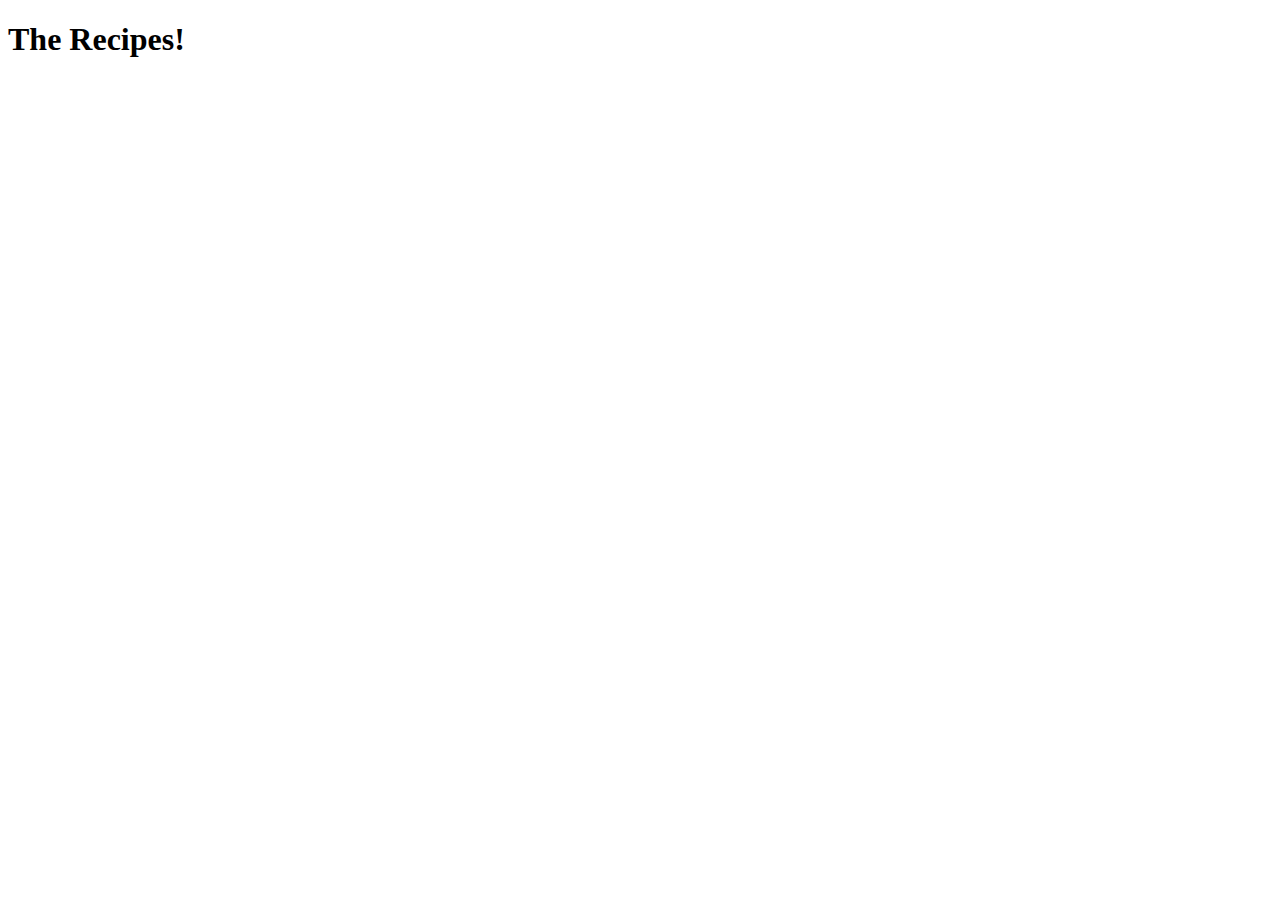
==== index.html @ 7683ac31 "create index.html as homepage" ====
<!DOCTYPE html>
<html lang="en">
<head>
    <meta charset="UTF-8">
    <meta name="viewport" content="width=device-width, initial-scale=1.0">
    <title>My Recipes!</title>
</head>
<body>
    <h1>The Recipes!</h1>
</body>
</html>
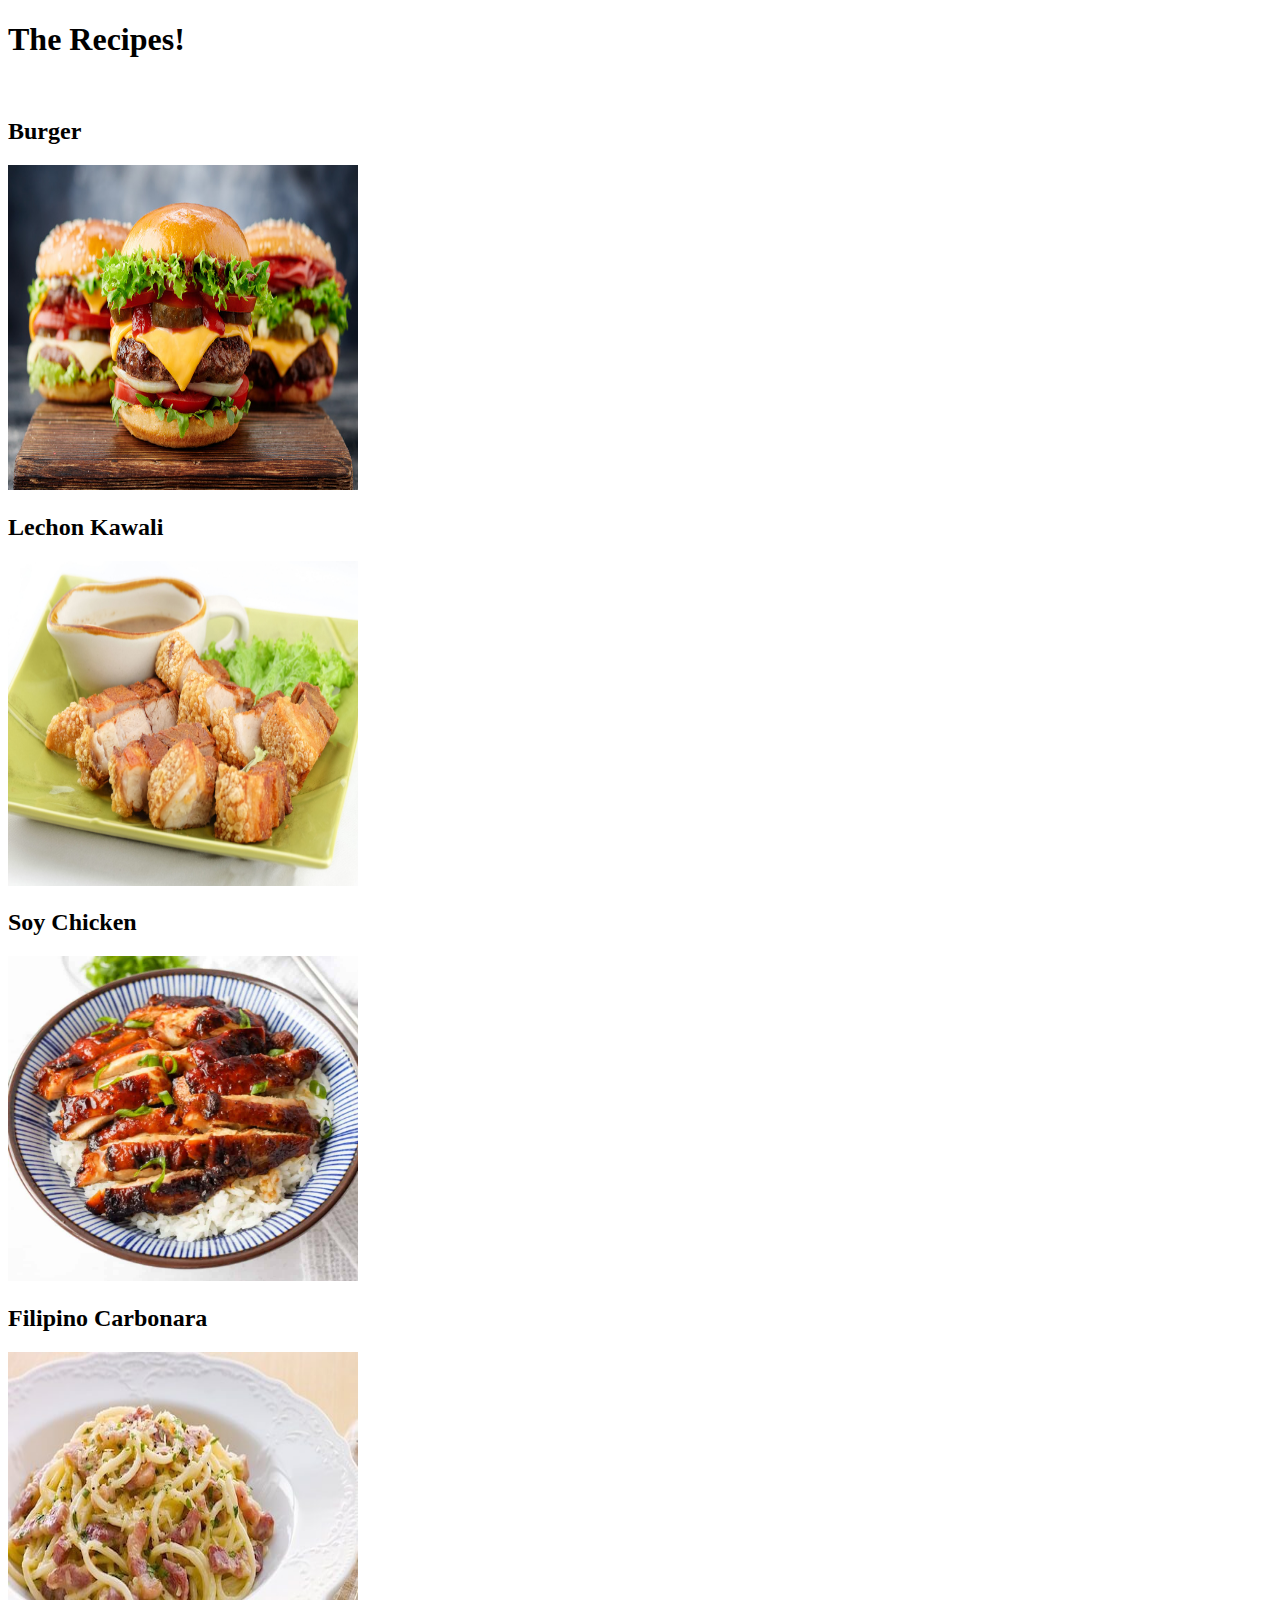
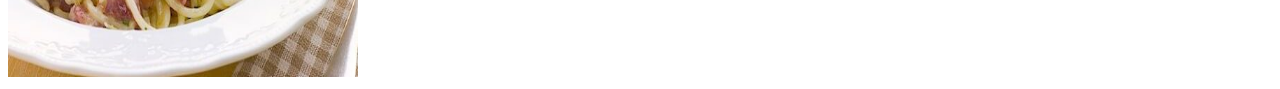
==== commit b7cfd710: "add images and links about the recipes" ====
--- a/index.html
+++ b/index.html
@@ -7,5 +7,25 @@
 </head>
 <body>
     <h1>The Recipes!</h1>
+    <br>
+    <h2>Burger</h2>
+    <a href="./recipes/burger.html" target="_blank">
+        <img src="./recipe_images/burger.jpg" alt="burger" height="325px" width="350px">
+    </a>
+    <br>
+    <h2>Lechon Kawali</h2>
+    <a href="./recipes/lechon_kawali.html" target="_blank">
+        <img src="./recipe_images/lechon_kawali.jpg" alt="lechon_kawali" height="325px" width="350px">
+    </a>
+    <br>
+    <h2>Soy Chicken</h2>
+    <a href="./recipes/chicken_soy.html" target="_blank">
+        <img src="./recipe_images/soy_chicken.jpg" alt="chicken_soy" height="325px" width="350px">
+    </a>
+    <br>
+    <h2>Filipino Carbonara</h2>
+    <a href="./recipes/filipino_carbonara.html" target="_blank">
+        <img src="./recipe_images/carbonara.jpg" alt="filipino_carbonara" height="325px" width="350px">
+    </a>
 </body>
 </html>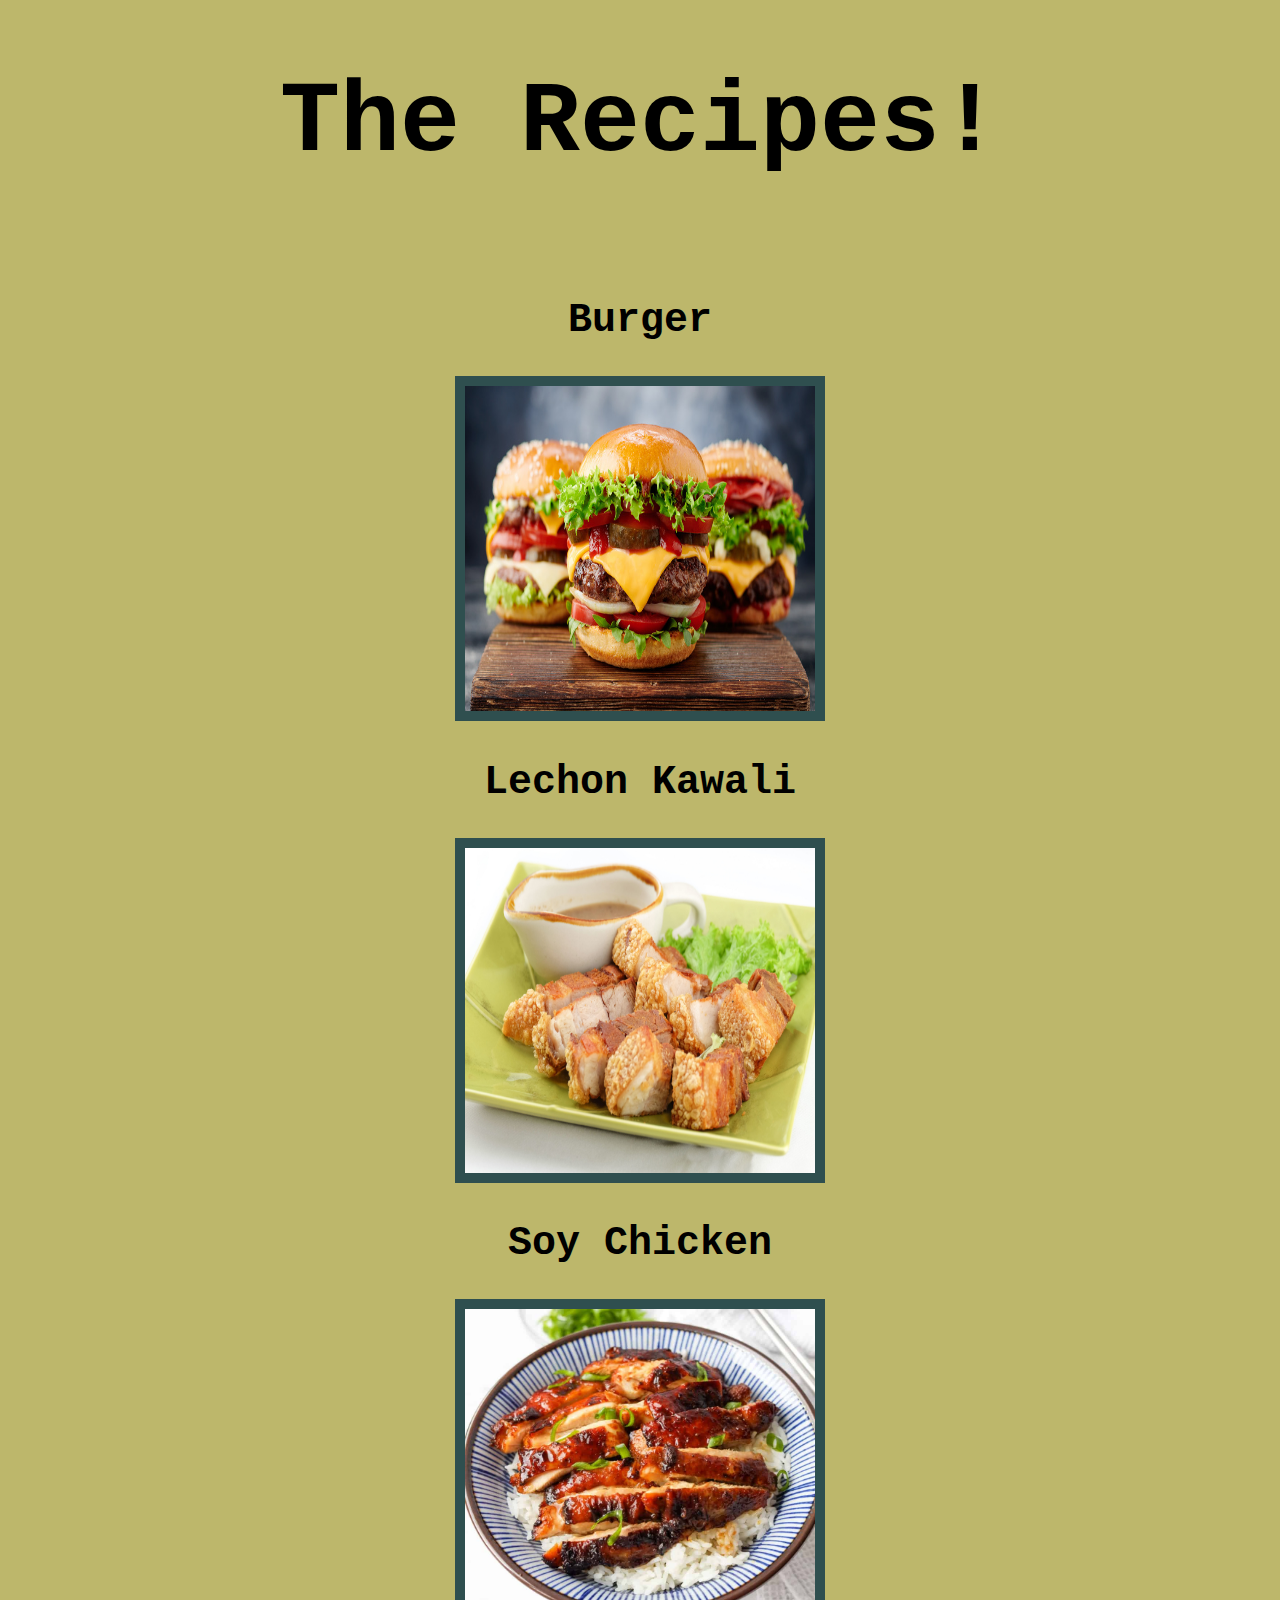
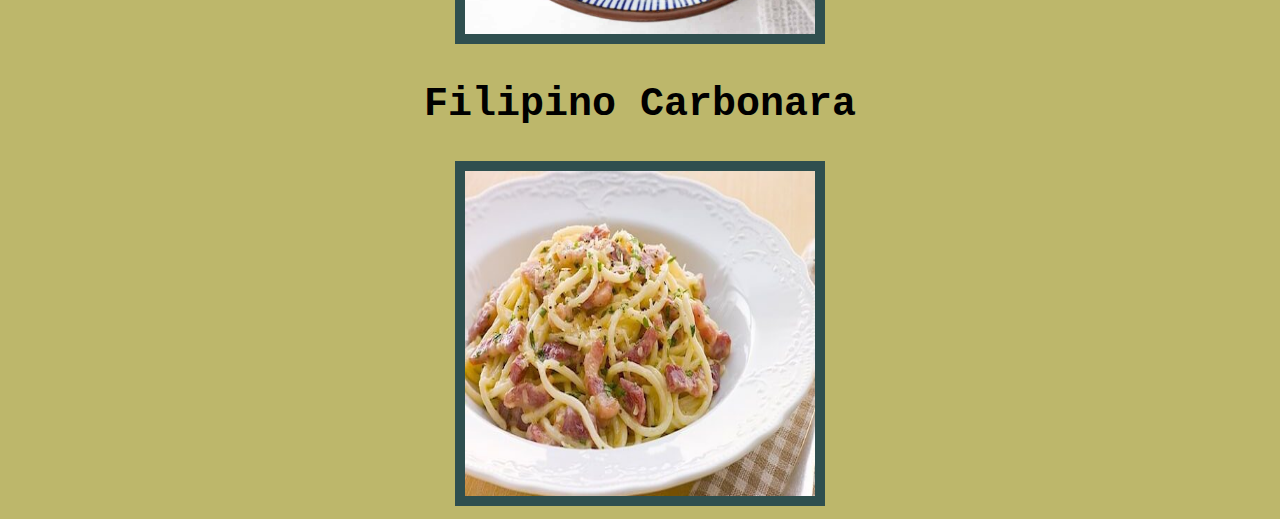
==== commit 1ddaa31a: "add classes and div to the file" ====
--- a/index.html
+++ b/index.html
@@ -3,29 +3,38 @@
 <head>
     <meta charset="UTF-8">
     <meta name="viewport" content="width=device-width, initial-scale=1.0">
+    <link rel="stylesheet" href="./css/index.css">
     <title>My Recipes!</title>
 </head>
 <body>
-    <h1>The Recipes!</h1>
+    <h1 class="title">The Recipes!</h1>
     <br>
-    <h2>Burger</h2>
-    <a href="./recipes/burger.html" target="_blank">
-        <img src="./recipe_images/burger.jpg" alt="burger" height="325px" width="350px">
-    </a>
-    <br>
-    <h2>Lechon Kawali</h2>
-    <a href="./recipes/lechon_kawali.html" target="_blank">
-        <img src="./recipe_images/lechon_kawali.jpg" alt="lechon_kawali" height="325px" width="350px">
-    </a>
-    <br>
-    <h2>Soy Chicken</h2>
-    <a href="./recipes/chicken_soy.html" target="_blank">
-        <img src="./recipe_images/soy_chicken.jpg" alt="chicken_soy" height="325px" width="350px">
-    </a>
-    <br>
-    <h2>Filipino Carbonara</h2>
-    <a href="./recipes/filipino_carbonara.html" target="_blank">
-        <img src="./recipe_images/carbonara.jpg" alt="filipino_carbonara" height="325px" width="350px">
-    </a>
+    <div class="burger">
+        <h2 class="sub-title">Burger</h2>
+        <a href="./recipes/burger.html" target="_blank" >
+        <img src="./recipe_images/burger.jpg" alt="burger" height="325px" width="350px" class="picture">
+        </a>
+    </div>
+
+    <div class="lechon">
+        <h2 class="sub-title">Lechon Kawali</h2>
+        <a href="./recipes/lechon_kawali.html" target="_blank">
+        <img src="./recipe_images/lechon_kawali.jpg" alt="lechon_kawali" height="325px" width="350px" class="picture">
+        </a>
+    </div>
+
+    <div class="chicken">
+        <h2 class="sub-title">Soy Chicken</h2>
+        <a href="./recipes/chicken_soy.html" target="_blank">
+        <img src="./recipe_images/soy_chicken.jpg" alt="chicken_soy" height="325px" width="350px" class="picture">
+        </a>
+    </div>
+    
+    <div class="carbonara">
+        <h2 class="sub-title">Filipino Carbonara</h2>
+        <a href="./recipes/filipino_carbonara.html" target="_blank">
+        <img src="./recipe_images/carbonara.jpg" alt="filipino_carbonara" height="325px" width="350px" class="picture">
+        </a>
+    </div>
 </body>
 </html>--- a/css/index.css
+++ b/css/index.css
@@ -0,0 +1,38 @@
+body{
+    font-family: 'Courier New', Courier, monospace;
+    text-align: center;
+    background-color: darkkhaki;
+    color: black;
+}
+
+.title{
+font-size: 100px;
+}
+
+.sub-title{
+font-size: 40px;
+}
+
+.burger .picture{
+    border: 10px;
+    border-style: solid;
+    border-color: darkslategray;
+}
+
+.lechon .picture{
+    border: 10px;
+    border-style: solid;
+    border-color: darkslategray;
+}
+
+.chicken .picture{
+    border: 10px;
+    border-style: solid;
+    border-color: darkslategray;
+}
+
+.carbonara .picture{
+    border: 10px;
+    border-style: solid;
+    border-color: darkslategray;
+}